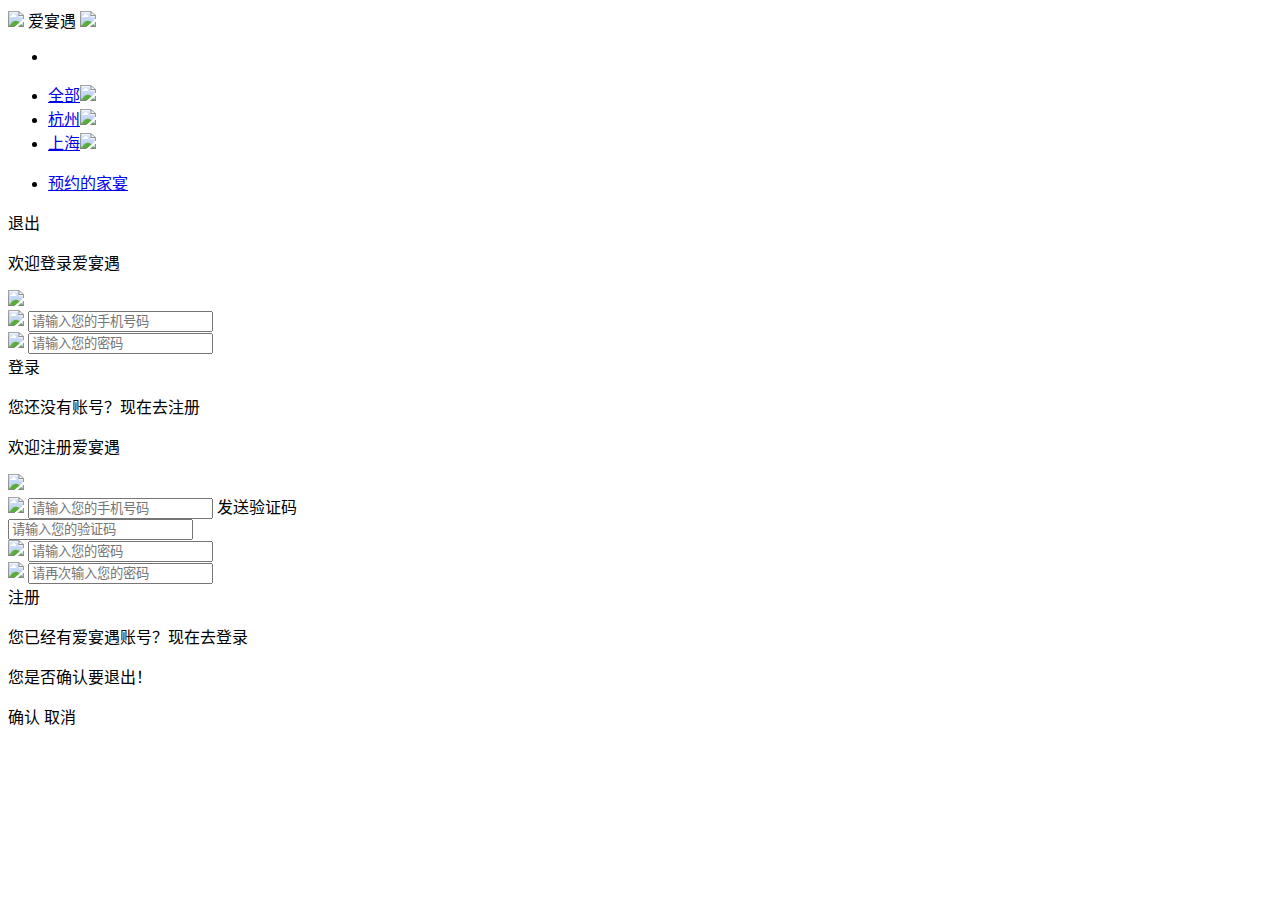
==== index.html @ 125c444d "把退出浮层加入到首页！" ====
<!DOCTYPE html>
<html lang="zh-cn">
<head>
	<meta charset="utf-8"/>
	<meta name="viewport" content="width=device-width, initial-scale=1.0, user-scalable=no" />
	<link rel="stylesheet" href="public/css/bootstrap.min.css"/>
	<link rel="stylesheet" href="css/index.css"/>
	<link rel="stylesheet" href="css/pub.css"/>
	<meta name="x5-orientation"content="portrait">
</head>
<body>
	<div class="quan">
		<div class="quan-1">
			<div class="bd">
				<img class="cs" src="images/deng/chengshi.jpg"/>
				<span class="name">爱宴遇</span>
				<img class="xx" src="images/deng/xinxi.jpg"/>		
			</div>
			<div class="by">
				<ul class="by-ul">
					<li class="top-tu">
						<img class="tus tus_gg" src=""/>
					</li>					
				</ul>
			</div>
		</div>
		<div class="fc-left">
			<ul class="fc-left-ul">
				<li>
					
					<a class="chen" href="index.html?cid=0">全部<img class="jian" src="images/deng/jian.jpg"/></a>
				</li>
				<li>	
					<a class=""  href="index.html?cid=1" >杭州<img class="jian" src="images/deng/jian-bai.jpg"/></a>
				</li>
				<li>
					<a class="" href="index.html?cid=2">上海<img class="jian" src="images/deng/jian-bai.jpg"/></a>
				</li>
			</ul>
		</div>
		<div class="fc-right">
			<ul class="fc-right-ul">
				<li class="fr-t-li">
					<a href="indexsb.html">
						<span>预约的家宴</span>
					</a>
				</li>
			</ul>
			<a class="tc">退出</a>
		</div>
		<dic class="dl">
			<div class="dls">
				<p class="title">欢迎登录爱宴遇</p>
				<img class="dl-no" src="images/deng/cha.jpg"/>
				<div class="yh">
					<img class="shouji" src="images/deng/shouji.png"/>
					<input id="it-shouji" class="it-shouji" type="text" value="" placeholder="请输入您的手机号码"/>
				</div>
				<div class="mm">
					<img class="mms" src="images/deng/mima.png"/>
					<input id="it-mima" class="it-mima" type="password" value="" placeholder="请输入您的密码"/>
				</div>
				<a class="dl-an">登录</a>
				<p class="dl-zh">您还没有账号？<a>现在去注册</a></p>
			</div>
			<div class="zhuce">
				<p class="zc-title">欢迎注册爱宴遇</p>
				<img class="dl-no" src="images/deng/cha.jpg"/>
				<div class="yh">
					<img class="shouji" src="images/deng/shouji.png"/>
					<input class="it-shoujis" type="text" value="" placeholder="请输入您的手机号码"/>
					<a class="yzm">发送验证码</a>
				</div>
				<div class="mm">
					<input class="yzms" type="text" value="" placeholder="请输入您的验证码"/>
				</div>
				<div class="mm">
					<img class="mms" src="images/deng/mima.png"/>
					<input class="it-mimas" type="password" value="" placeholder="请输入您的密码"/>
				</div>
				<div class="mm">
					<img class="mms" src="images/deng/mima.png"/>
					<input class="it-mimac" type="password" value="" placeholder="请再次输入您的密码"/>
				</div>
				<a class="zc-an">注册</a>
				<p class="zc-zh">您已经有爱宴遇账号？<a>现在去登录</a></p>
			</div>
			<div class="fc-quxiao">
				<p>您是否确认要退出！</p>
				<div class="qx-anniu">
					<a class="xuan">确认</a>
					<a>取消</a>
				</div>
			</div>
		</div>
	</div>
	<script src="public/js/jquery-2.1.1.min.js"></script>
	<script src="public/js/bootstrap.min.js"></script>
	<script src="js/pub.js"/></script>
	<script src="js/index.js"/></script>
</body>
</html>
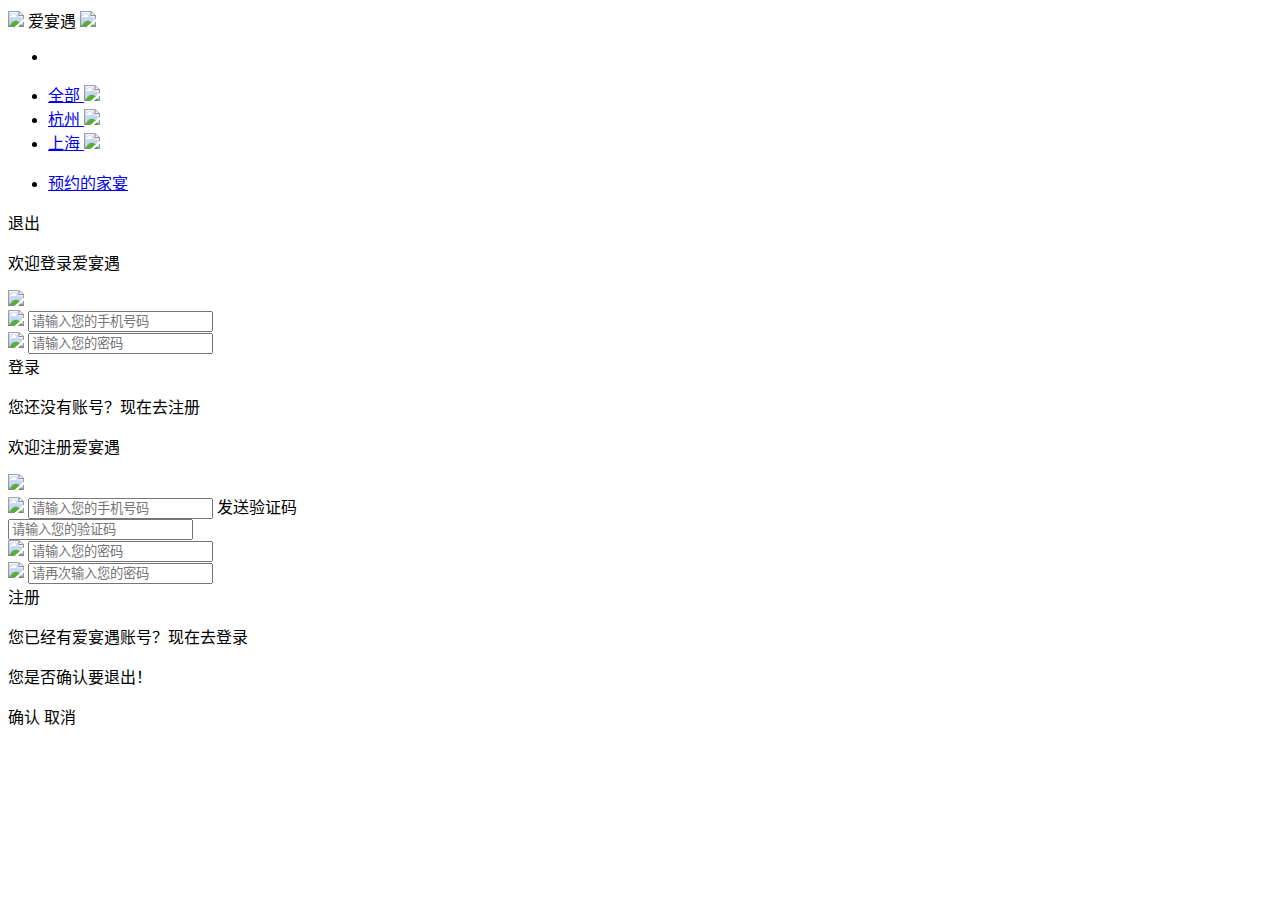
==== commit 0999d01d: "新增标题和过滤文件" ====
--- a/index.html
+++ b/index.html
@@ -7,6 +7,7 @@
 	<link rel="stylesheet" href="css/index.css"/>
 	<link rel="stylesheet" href="css/pub.css"/>
 	<meta name="x5-orientation"content="portrait">
+	<title>爱宴遇</title>
 </head>
 <body>
 	<div class="quan">
@@ -26,15 +27,20 @@
 		</div>
 		<div class="fc-left">
 			<ul class="fc-left-ul">
-				<li>
-					
-					<a class="chen" href="index.html?cid=0">全部<img class="jian" src="images/deng/jian.jpg"/></a>
+				<li class="cs1">
+					<a class="chen" href="index.html?cid=0">全部
+						<img class="jian" src="images/deng/jian.jpg"/>
+					</a>
 				</li>
-				<li>	
-					<a class=""  href="index.html?cid=1" >杭州<img class="jian" src="images/deng/jian-bai.jpg"/></a>
+				<li class="cs2">	
+					<a class=""  href="index.html?cid=1" >杭州
+						<img class="jian" src="images/deng/jian-bai.jpg"/>
+					</a>
 				</li>
-				<li>
-					<a class="" href="index.html?cid=2">上海<img class="jian" src="images/deng/jian-bai.jpg"/></a>
+				<li class="cs3">
+					<a class="" href="index.html?cid=2">上海
+						<img class="jian" src="images/deng/jian-bai.jpg"/>
+					</a>
 				</li>
 			</ul>
 		</div>
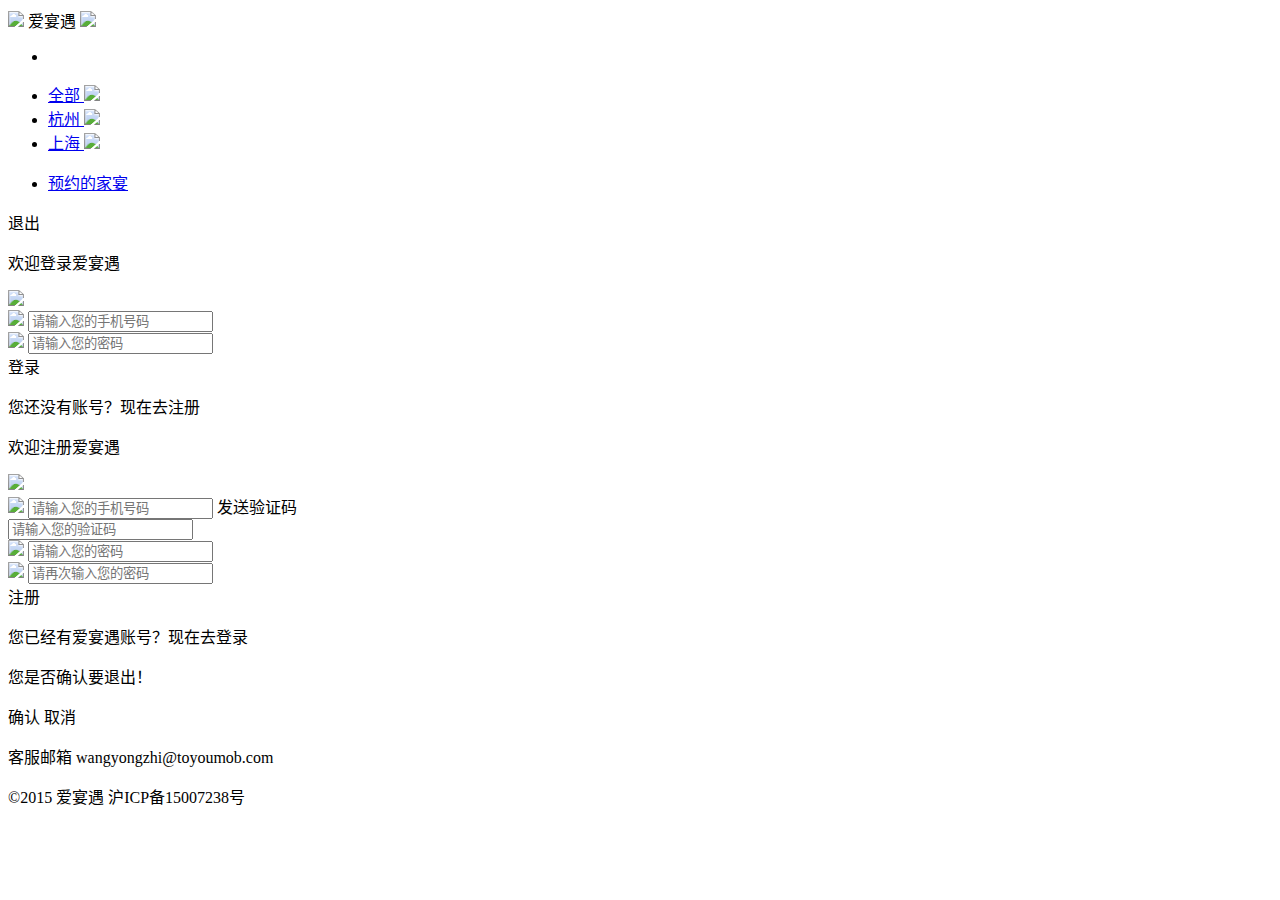
==== commit 2e99d480: "首页增加备案号信息  缺少样式" ====
--- a/index.html
+++ b/index.html
@@ -100,6 +100,17 @@
 			</div>
 		</div>
 	</div>
+
+    <div class="footer">
+        <div class="column">
+            <div class="footer-content">
+                <div class="footer-right">
+                    <p>客服邮箱 wangyongzhi@toyoumob.com</p>
+                </div>
+            </div>
+            <p class="footer-info">©2015&nbsp;爱宴遇 沪ICP备15007238号</p>
+        </div>
+    </div>
 	<script src="public/js/jquery-2.1.1.min.js"></script>
 	<script src="public/js/bootstrap.min.js"></script>
 	<script src="js/pub.js"/></script>
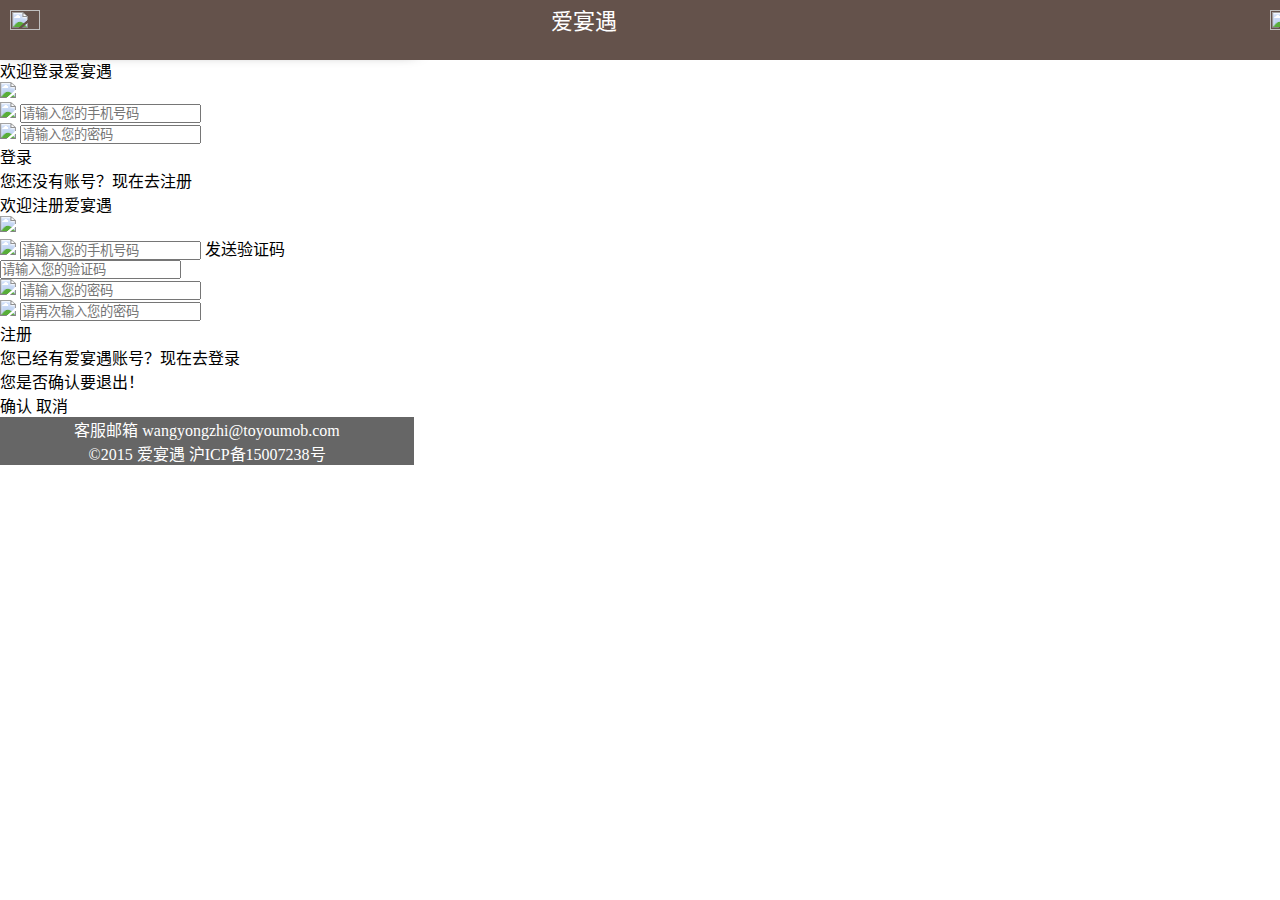
==== commit f972a710: "备案号" ====
--- a/index.html
+++ b/index.html
@@ -102,16 +102,15 @@
 	</div>
 
     <div class="footer">
-        <div class="column">
+        <div >
             <div class="footer-content">
-                <div class="footer-right">
-                    <p>客服邮箱 wangyongzhi@toyoumob.com</p>
-                </div>
+          		<p>客服邮箱 wangyongzhi@toyoumob.com</p>
             </div>
             <p class="footer-info">©2015&nbsp;爱宴遇 沪ICP备15007238号</p>
         </div>
     </div>
 	<script src="public/js/jquery-2.1.1.min.js"></script>
+	<!-- <script src="public/js/jquery.mobile-1.4.5.min.js"></script> -->
 	<script src="public/js/bootstrap.min.js"></script>
 	<script src="js/pub.js"/></script>
 	<script src="js/index.js"/></script>
--- a/css/index.css
+++ b/css/index.css
@@ -0,0 +1,1101 @@
+*{
+	margin: 0px;
+	padding: 0px; 
+}
+
+body{
+	font-family:"Microsoft YaHei";
+}
+
+a:hover{
+	 text-decoration: none;
+}
+
+i{
+	font-style:normal
+}
+
+b{
+	font-weight:normal;
+}
+
+ul{
+	list-style:none; 
+}
+
+
+.footer{
+	text-align: center;
+	background: #666;
+	color: #FFF;
+}
+.footer-content{
+	text-align: center;
+	background: #666;
+}
+/*320px*/
+@media (min-width: 1px) and (max-width: 359px){
+	body{
+		width: 320px;
+	}
+
+	.quan{
+		position: relative;
+		top: 0px;
+		left: 0px;
+		width: 100%;
+	}
+	.quan-1{
+		position: relative;
+		top: 0px;
+		left: 0px;
+		width: 100%;
+		box-shadow: 1px -9px 16px;
+	}
+	.bd{
+		position: fixed;
+		top: 0px;
+		left: 0px;
+		width: 100%;
+		height: 40px;
+		background:#64524b;
+		padding: 10px;
+		z-index: 1;
+	}
+	
+	.cs{
+		float: left;
+		width: 30px;
+		height: 20px;
+	}
+
+	.xx{
+		float: right;
+		width: 20px;
+		height: 20px;
+	}
+
+	.name{
+		float: left;
+		width: 80%;
+		font-size: 22px;
+		color:#FFF;
+		margin-top: -7px;
+		text-align: center;
+	}
+
+	.by{
+		position: relative;
+		width: 100%;
+	}
+
+	.by-ul{
+		position: relative;
+		width: 100%;
+		margin-top: 40px;
+	}
+
+	.by-ul li{
+		position: relative;
+		width: 100%;
+	}
+
+	.top-tu .tus{
+		width: 100%;
+	}
+
+	.n-li .tus{
+		width: 100%;
+		padding: 10px;
+	}
+
+	.fc-right{
+		position: fixed;
+		top: 0px;
+		right: 0px;
+		width: 75%;
+		background:#FFF;
+		height: 100%;
+		display: none;
+	}
+
+	.fc-right-ul{
+		position: relative;
+		width: 100%;
+		padding: 10px;
+	}
+
+	.fc-right-ul li{
+		width: 100%;
+		border-bottom: 1px solid #e6e6e6;
+	}
+
+	.fr-t-li{
+		padding: 10px 0;
+		font-size: 18px;
+	}
+
+	.fr-li{
+		padding: 10px;
+	}
+
+	.fr-li a{
+		color:#747474;
+	}
+
+	.tc{
+		position: absolute;
+		bottom: 5%;
+		left: 32%;
+		color:#fe5d1f;
+		border: 1px solid #fe5d1f;
+		border-radius: 4px;
+		padding: 6px 24px;
+	}
+
+	.tc:hover{
+		color:#fe5d1f;
+	}
+
+	.fc-left{
+		position: fixed;
+		top: 0px;
+		left: 0px;
+		width: 75%;
+		background:#FFF;
+		height: 100%;
+		display: none;  
+		padding: 10px;
+		padding-top: 0px;
+	}
+
+	.fc-left li{
+		width: 100%;
+		border-bottom: 1px solid #e6e6e6;
+		padding: 10px;
+	}
+
+	.fc-left li a{
+		color:#000;
+	}
+
+	.fc-left li a:hover{
+		color:#000;
+	}
+
+	.jian{
+		width: 5px;
+		height: 8px;
+		margin-left: 5px;
+		margin-top: -2px; 
+	}
+	.fc-left li .chen{
+		color:#ff5e1f;
+	}
+
+	.fc-left li .chen:hover{
+		color:#ff5e1f;
+	}
+	.sy-neirong{
+		position: absolute;
+		top: 0px;
+		left: 0px;
+		width: 100%;
+		height: 100%;
+		background: none repeat scroll 0% 0% rgba(0, 0, 0, 0.71);
+		color:#FFF;
+		display: none;
+	}
+
+	.sy-neirongs{
+		position: absolute;
+		bottom:0px;
+		left: 0px;
+		padding: 20px;
+	}
+
+	.sy-neirongs img{
+		width: 70px;
+		height: 70px;
+		border-radius: 60px;
+		border: 2px solid #FFF;
+	}
+
+	.sy-name{
+		position: absolute;
+		top: 28px;
+		left: 100px;
+		font-size: 24px;
+	}
+
+	.sy-jibie{
+		position: absolute;
+		top: 57px;
+		left: 100px;
+		font-size: 18px;
+	}
+
+	.sy-jieshao{
+		margin-top: 10px;
+		line-height: 21px;
+	}
+	.fr-t-li a{
+		color:#000;
+	}
+
+	.fr-t-li a:hover{
+		color:#000;
+	}
+}
+/*320px*/
+
+/*360px*/
+@media (min-width: 360px) and (max-width: 374px){
+	body{
+		width: 360px;
+	}
+
+	.quan{
+		position: relative;
+		top: 0px;
+		left: 0px;
+		width: 100%;
+	}
+
+	.quan-1{
+		position: relative;
+		top: 0px;
+		left: 0px;
+		width: 100%;
+		box-shadow: 1px -9px 16px;
+	}
+
+	.bd{
+		position: fixed;
+		top: 0px;
+		left: 0px;
+		width: 100%;
+		height: 40px;
+		background:#64524b;
+		padding: 10px;
+		z-index: 1;
+	}
+	
+	.cs{
+		float: left;
+		width: 30px;
+		height: 20px;
+	}
+
+	.xx{
+		float: right;
+		width: 20px;
+		height: 20px;
+	}
+
+	.name{
+		float: left;
+		width: 85%;
+		font-size: 22px;
+		color:#FFF;
+		margin-top: -7px;
+		text-align: center;
+	}
+
+	.by{
+		position: relative;
+		width: 100%;
+	}
+
+	.by-ul{
+		position: relative;
+		width: 100%;
+		margin-top: 40px;
+	}
+
+	.by-ul li{
+		position: relative;
+		width: 100%;
+	}
+
+	.top-tu .tus{
+		width: 100%;
+	}
+
+	.n-li .tus{
+		width: 100%;
+		padding: 10px;
+	}
+
+	.fc-right{
+		position: fixed;
+		top: 0px;
+		right: 0px;
+		width: 75%;
+		background:#FFF;
+		height: 100%;
+		display: none;
+	}
+
+	.fc-right-ul{
+		position: relative;
+		width: 100%;
+		padding: 10px;
+	}
+
+	.fc-right-ul li{
+		width: 100%;
+		border-bottom: 1px solid #e6e6e6;
+	}
+
+	.fr-t-li{
+		padding: 10px 0;
+	}
+
+	.fr-li{
+		padding: 10px;
+	}
+
+	.fr-li a{
+		color:#747474;
+	}
+
+	.tc{
+		position: absolute;
+		bottom: 5%;
+		left: 32%;
+		color:#fe5d1f;
+		border: 1px solid #fe5d1f;
+		border-radius: 4px;
+		padding: 6px 24px;
+	}
+
+	.tc:hover{
+		color:#fe5d1f;
+	}
+
+	.fc-left{
+		position: fixed;
+		top: 0px;
+		left: 0px;
+		width: 75%;
+		background:#FFF;
+		height: 100%;
+		display: none;  
+		padding: 10px;
+		padding-top: 0px;
+	}
+
+	.fc-left li{
+		width: 100%;
+		border-bottom: 1px solid #e6e6e6;
+		padding: 10px;
+	}
+
+	.fc-left li a{
+		color:#000;
+	}
+
+	.fc-left li a:hover{
+		color:#000;
+	}
+
+	.jian{
+		width: 5px;
+		height: 8px;
+		margin-left: 5px;
+		margin-top: -2px; 
+	}
+	.fc-left li .chen{
+		color:#ff5e1f;
+	}
+
+	.fc-left li .chen:hover{
+		color:#ff5e1f;
+	}
+	.sy-neirong{
+		position: absolute;
+		top: 0px;
+		left: 0px;
+		width: 100%;
+		height: 100%;
+		background: none repeat scroll 0% 0% rgba(0, 0, 0, 0.71);
+		color:#FFF;
+		display: none;
+	}
+
+	.sy-neirongs{
+		position: absolute;
+		bottom:0px;
+		left: 0px;
+		padding: 20px;
+	}
+
+	.sy-neirongs img{
+		width: 70px;
+		height: 70px;
+		border-radius: 60px;
+		border: 2px solid #FFF;
+	}
+
+	.sy-name{
+		position: absolute;
+		top: 28px;
+		left: 100px;
+		font-size: 24px;
+	}
+
+	.sy-jibie{
+		position: absolute;
+		top: 57px;
+		left: 100px;
+		font-size: 18px;
+	}
+
+	.sy-jieshao{
+		margin-top: 10px;
+		line-height: 21px;
+	}
+	.fr-t-li a{
+		color:#000;
+	}
+
+	.fr-t-li a:hover{
+		color:#000;
+	}
+}
+/*360px*/
+
+/*375px*/
+@media (min-width: 375px) and (max-width: 383px){
+	body{
+		width: 375px;
+	}
+
+	.quan{
+		position: relative;
+		top: 0px;
+		left: 0px;
+		width: 100%;
+	}
+	.quan-1{
+		position: relative;
+		top: 0px;
+		left: 0px;
+		width: 100%;
+		box-shadow: 1px -9px 16px;
+	}
+	.bd{
+		position: fixed;
+		top: 0px;
+		left: 0px;
+		width: 100%;
+		height: 40px;
+		background:#64524b;
+		padding: 10px;
+		z-index: 1;
+	}
+	
+	.cs{
+		float: left;
+		width: 30px;
+		height: 20px;
+	}
+
+	.xx{
+		float: right;
+		width: 20px;
+		height: 20px;
+	}
+
+	.name{
+		float: left;
+		width: 85%;
+		font-size: 22px;
+		color:#FFF;
+		margin-top: -7px;
+		text-align: center;
+	}
+
+	.by{
+		position: relative;
+		width: 100%;
+	}
+
+	.by-ul{
+		position: relative;
+		width: 100%;
+		margin-top: 40px;
+	}
+
+	.by-ul li{
+		position: relative;
+		width: 100%;
+	}
+
+	.top-tu .tus{
+		width: 100%;
+	}
+
+	.n-li .tus{
+		width: 100%;
+		padding: 10px;
+	}
+
+	.fc-right{
+		position: fixed;
+		top: 0px;
+		right: 0px;
+		width: 75%;
+		background:#FFF;
+		height: 100%;
+		display: none;
+	}
+
+	.fc-right-ul{
+		position: relative;
+		width: 100%;
+		padding: 10px;
+	}
+
+	.fc-right-ul li{
+		width: 100%;
+		border-bottom: 1px solid #e6e6e6;
+	}
+
+	.fr-t-li{
+		padding: 10px 0;
+	}
+
+	.fr-li{
+		padding: 10px;
+	}
+
+	.fr-li a{
+		color:#747474;
+	}
+
+	.tc{
+		position: absolute;
+		bottom: 5%;
+		left: 32%;
+		color:#fe5d1f;
+		border: 1px solid #fe5d1f;
+		border-radius: 4px;
+		padding: 6px 24px;
+	}
+
+	.tc:hover{
+		color:#fe5d1f;
+	}
+
+	.fc-left{
+		position: fixed;
+		top: 0px;
+		left: 0px;
+		width: 75%;
+		background:#FFF;
+		height: 100%;
+		display: none; 
+		padding: 10px;
+		padding-top: 0px;
+	}
+
+	.fc-left li{
+		width: 100%;
+		border-bottom: 1px solid #e6e6e6;
+		padding: 10px;
+	}
+
+	.fc-left li a{
+		color:#000;
+	}
+
+	.fc-left li a:hover{
+		color:#000;
+	}
+
+	.jian{
+		width: 5px;
+		height: 8px;
+		margin-left: 5px;
+		margin-top: -2px; 
+	}
+	.fc-left li .chen{
+		color:#ff5e1f;
+	}
+
+	.fc-left li .chen:hover{
+		color:#ff5e1f;
+	}
+	.sy-neirong{
+		position: absolute;
+		top: 0px;
+		left: 0px;
+		width: 100%;
+		height: 100%;
+		background: none repeat scroll 0% 0% rgba(0, 0, 0, 0.71);
+		color:#FFF;
+		display: none;
+	}
+
+	.sy-neirongs{
+		position: absolute;
+		bottom:0px;
+		left: 0px;
+		padding: 20px;
+	}
+
+	.sy-neirongs img{
+		width: 80px;
+		height: 80px;
+		border-radius: 60px;
+		border: 2px solid #FFF;
+	}
+
+	.sy-name{
+		position: absolute;
+		top: 28px;
+		left: 110px;
+		font-size: 28px;
+	}
+
+	.sy-jibie{
+		position: absolute;
+		top: 65px;
+		left: 110px;
+		font-size: 20px;
+	}
+
+	.sy-jieshao{
+		margin-top: 10px;
+		font-size: 16px;
+		line-height: 25px;
+	}
+	.fr-t-li a{
+		color:#000;
+	}
+
+	.fr-t-li a:hover{
+		color:#000;
+	}
+}
+/*375px*/
+
+/*384px*/
+@media (min-width: 384px) and (max-width: 413px){
+	body{
+		width: 384px;
+	}
+
+	.quan{
+		position: relative;
+		top: 0px;
+		left: 0px;
+		width: 100%;
+	}
+	.quan-1{
+		position: relative;
+		top: 0px;
+		left: 0px;
+		width: 100%;
+		box-shadow: 1px -9px 16px;
+	}
+	.bd{
+		position: fixed;
+		top: 0px;
+		left: 0px;
+		width: 100%;
+		height: 40px;
+		background:#64524b;
+		padding: 10px;
+		z-index: 1;
+	}
+	
+	.cs{
+		float: left;
+		width: 30px;
+		height: 20px;
+	}
+
+	.xx{
+		float: right;
+		width: 20px;
+		height: 20px;
+	}
+
+	.name{
+		float: left;
+		width: 85%;
+		font-size: 22px;
+		color:#FFF;
+		margin-top: -7px;
+		text-align: center;
+	}
+
+	.by{
+		position: relative;
+		width: 100%;
+	}
+
+	.by-ul{
+		position: relative;
+		width: 100%;
+		margin-top: 40px;
+	}
+
+	.by-ul li{
+		position: relative;
+		width: 100%;
+	}
+
+	.top-tu .tus{
+		width: 100%;
+	}
+
+	.n-li .tus{
+		width: 100%;
+		padding: 10px;
+	}
+
+	.fc-right{
+		position: fixed;
+		top: 0px;
+		right: 0px;
+		width: 75%;
+		background:#FFF;
+		height: 100%;
+		display: none;
+	}
+
+	.fc-right-ul{
+		position: relative;
+		width: 100%;
+		padding: 10px;
+	}
+
+	.fc-right-ul li{
+		width: 100%;
+		border-bottom: 1px solid #e6e6e6;
+	}
+
+	.fr-t-li{
+		padding: 10px 0;
+	}
+
+	.fr-li{
+		padding: 10px;
+	}
+
+	.fr-li a{
+		color:#747474;
+	}
+
+	.tc{
+		position: absolute;
+		bottom: 5%;
+		left: 32%;
+		color:#fe5d1f;
+		border: 1px solid #fe5d1f;
+		border-radius: 4px;
+		padding: 6px 24px;
+	}
+
+	.tc:hover{
+		color:#fe5d1f;
+	}
+
+	.fc-left{
+		position: fixed;
+		top: 0px;
+		left: 0px;
+		width: 75%;
+		background:#FFF;
+		height: 100%;
+		display: none; 
+		padding: 10px;
+		padding-top: 0px;
+	}
+
+	.fc-left li{
+		width: 100%;
+		border-bottom: 1px solid #e6e6e6;
+		padding: 10px;
+	}
+
+	.fc-left li a{
+		color:#000;
+	}
+
+	.fc-left li a:hover{
+		color:#000;
+	}
+
+	.jian{
+		width: 5px;
+		height: 8px;
+		margin-left: 5px;
+		margin-top: -2px; 
+	}
+	.fc-left li .chen{
+		color:#ff5e1f;
+	}
+
+	.fc-left li .chen:hover{
+		color:#ff5e1f;
+	}
+	.sy-neirong{
+		position: absolute;
+		top: 0px;
+		left: 0px;
+		width: 100%;
+		height: 100%;
+		background: none repeat scroll 0% 0% rgba(0, 0, 0, 0.71);
+		color:#FFF;
+		display: none;
+	}
+
+	.sy-neirongs{
+		position: absolute;
+		bottom:0px;
+		left: 0px;
+		padding: 20px;
+	}
+
+	.sy-neirongs img{
+		width: 80px;
+		height: 80px;
+		border-radius: 60px;
+		border: 2px solid #FFF;
+	}
+
+	.sy-name{
+		position: absolute;
+		top: 28px;
+		left: 110px;
+		font-size: 28px;
+	}
+
+	.sy-jibie{
+		position: absolute;
+		top: 65px;
+		left: 110px;
+		font-size: 20px;
+	}
+
+	.sy-jieshao{
+		margin-top: 10px;
+		font-size: 16px;
+		line-height: 25px;
+	}
+}
+/*384px*/
+
+/*414px*/
+@media (min-width: 414px){
+	body{
+		width: 414px;
+	}
+
+	.quan{
+		position: relative;
+		top: 0px;
+		left: 0px;
+		width: 100%;
+	}
+	.quan-1{
+		position: relative;
+		top: 0px;
+		left: 0px;
+		width: 100%;
+		box-shadow: 1px -9px 16px;
+	}
+	.bd{
+		position: fixed;
+		top: 0px;
+		left: 0px;
+		width: 100%;
+		height: 40px;
+		background:#64524b;
+		padding: 10px;
+		z-index: 1;
+	}
+	
+	.cs{
+		float: left;
+		width: 30px;
+		height: 20px;
+	}
+
+	.xx{
+		float: right;
+		width: 20px;
+		height: 20px;
+	}
+
+	.name{
+		float: left;
+		width: 85%;
+		font-size: 22px;
+		color:#FFF;
+		margin-top: -7px;
+		text-align: center;
+	}
+
+	.by{
+		position: relative;
+		width: 100%;
+	}
+
+	.by-ul{
+		position: relative;
+		width: 100%;
+		margin-top: 40px;
+	}
+
+	.by-ul li{
+		position: relative;
+		width: 100%;
+	}
+
+	.top-tu .tus{
+		width: 100%;
+	}
+
+	.n-li .tus{
+		width: 100%;
+		padding: 10px;
+	}
+
+	.fc-right{
+		position: fixed;
+		top: 0px;
+		right: 0px;
+		width: 75%;
+		background:#FFF;
+		height: 100%;
+		display: none;
+	}
+
+	.fc-right-ul{
+		position: relative;
+		width: 100%;
+		padding: 10px;
+	}
+
+	.fc-right-ul li{
+		width: 100%;
+		border-bottom: 1px solid #e6e6e6;
+	}
+
+	.fr-t-li{
+		padding: 10px 0;
+	}
+
+	.fr-li{
+		padding: 10px;
+	}
+
+	.fr-li a{
+		color:#747474;
+	}
+
+	.tc{
+		position: absolute;
+		bottom: 5%;
+		left: 32%;
+		color:#fe5d1f;
+		border: 1px solid #fe5d1f;
+		border-radius: 4px;
+		padding: 6px 24px;
+	}
+
+	.tc:hover{
+		color:#fe5d1f;
+	}
+
+	.fc-left{
+		position: fixed;
+		top: 0px;
+		left: 0px;
+		width: 75%;
+		background:#FFF;
+		height: 100%;
+		display: none; 
+		padding: 10px;
+		padding-top: 0px;
+	}
+
+	.fc-left li{
+		width: 100%;
+		border-bottom: 1px solid #e6e6e6;
+		padding: 10px;
+	}
+
+	.fc-left li a{
+		color:#000;
+	}
+
+	.fc-left li a:hover{
+		color:#000;
+	}
+
+	.jian{
+		width: 5px;
+		height: 8px;
+		margin-left: 5px;
+		margin-top: -2px; 
+	}
+	.fc-left li .chen{
+		color:#ff5e1f;
+	}
+
+	.fc-left li .chen:hover{
+		color:#ff5e1f;
+	}
+	.sy-neirong{
+		position: absolute;
+		top: 0px;
+		left: 0px;
+		width: 100%;
+		height: 100%;
+		background: none repeat scroll 0% 0% rgba(0, 0, 0, 0.71);
+		color:#FFF;
+		display: none;
+	}
+
+	.sy-neirongs{
+		position: absolute;
+		bottom:0px;
+		left: 0px;
+		padding: 20px;
+	}
+
+	.sy-neirongs img{
+		width: 80px;
+		height: 80px;
+		border-radius: 60px;
+		border: 2px solid #FFF;
+	}
+
+	.sy-name{
+		position: absolute;
+		top: 28px;
+		left: 110px;
+		font-size: 28px;
+	}
+
+	.sy-jibie{
+		position: absolute;
+		top: 65px;
+		left: 110px;
+		font-size: 20px;
+	}
+
+	.sy-jieshao{
+		margin-top: 10px;
+		font-size: 16px;
+		line-height: 25px;
+	}
+}
+/*414px*/